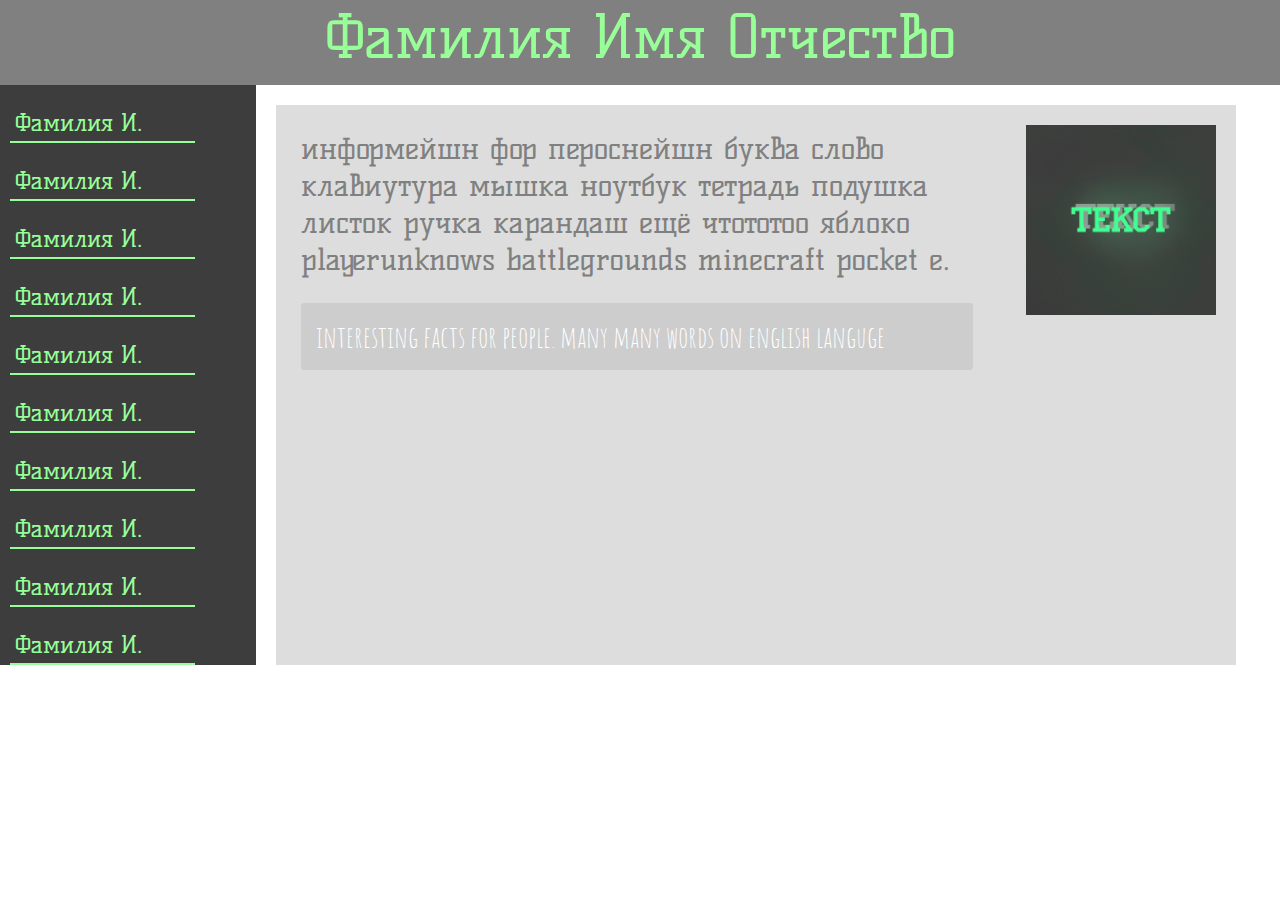
==== index.html @ 3e039265 "Hi" ====
<!DOCTYPE html>
<html lang="en" dir="ltr">
  <head>
    <meta charset="utf-8">
    <title>Hello</title>

    <link rel="stylesheet" href="style.css">
    <link href="https://fonts.googleapis.com/css?family=Amatic+SC|Kelly+Slab&display=swap&subset=cyrillic" rel="stylesheet">
  </head>
  <body>
    <div class="zagolovok">
      Фамилия Имя Отчество
    </div>

    <div class="leftbar">
      <div class="familiya"> Фамилия И. </div>
      <div class="familiya"> Фамилия И. </div>
      <div class="familiya"> Фамилия И. </div>
      <div class="familiya"> Фамилия И. </div>
      <div class="familiya"> Фамилия И. </div>
      <div class="familiya"> Фамилия И. </div>
      <div class="familiya"> Фамилия И. </div>
      <div class="familiya"> Фамилия И. </div>
      <div class="familiya"> Фамилия И. </div>
      <div class="familiya"> Фамилия И. </div>
      <div class="familiya"> Фамилия И. </div>
      <div class="familiya"> Фамилия И. </div>
      <div class="familiya"> Фамилия И. </div>
      <div class="familiya"> Фамилия И. </div>
      <div class="familiya"> Фамилия И. </div>
      <div class="familiya"> Фамилия И. </div>
      <div class="familiya"> Фамилия И. </div>
      <div class="familiya"> Фамилия И. </div>
      <div class="familiya"> Фамилия И. </div>
      <div class="familiya"> Фамилия И. </div>
      <div class="familiya"> Фамилия И. </div>
    </div>

    <div class="info">

      <div class="photo">
        <img src="asd.jpg" alt="asd" class="photo1">
      </div>

      <div class="opisanie">
        информейшн фор пероснейшн буква слово клавиутура мышка ноутбук тетрадь подушка листок ручка карандаш ещё чтототоо яблоко playerunknows battlegrounds minecraft pocket e.
      </div>

      <div class="fact">
        <div class="fact_text"> interesting facts for people. many many words on english languge </div>
      </div>

    </div>

  </body>
</html>
---- style.css ----
body {
  margin: 0;
  margin: auto;
  max-height: 768px;
  font-family: 'Kelly Slab', cursive;
}

/*
font-family: 'Amatic SC', cursive;
font-family: 'Kelly Slab', cursive;
*/


.zagolovok {
  height: 85px;
  background-color: #808080;
  text-align: center;
  font-size: 60px;
  color: #98ff98;
}

.leftbar {
  background-color: #3d3d3d;
  width: 20%;
  font-size: 24px;
  max-height: 580px;
  overflow: auto;

  float: left;
}

.familiya {
  line-height: 1.5;
  width: 180px;
  margin-left: 10px;
  padding-left: 5px;
  margin-top: 20px;
  border-bottom: 2px solid #98ff98;
  color: #98ff98;
}

.info{
  width: 75%;
  height: 560px;
  color: white;
  display: inline-block;
  margin: 20px 20px;
  background-color: #dcdddc;
}

.photo {
  float: right;
  width: auto;
  margin: auto;
}

.photo1 {
  width: 190px;
  height: 190px;
  margin: 20px 20px;
}

.opisanie {
  margin: 25px 25px;
  font-size: 30px;
  color: #808080;
}

.fact {
  width: 70%;
  margin-left: 25px;
  background-color: #cdcdcd;
  font-size: 30px;
  border-radius: 3px;
}

.fact_text {
  font-family: 'Amatic SC', cursive;
  padding: 15px;
}
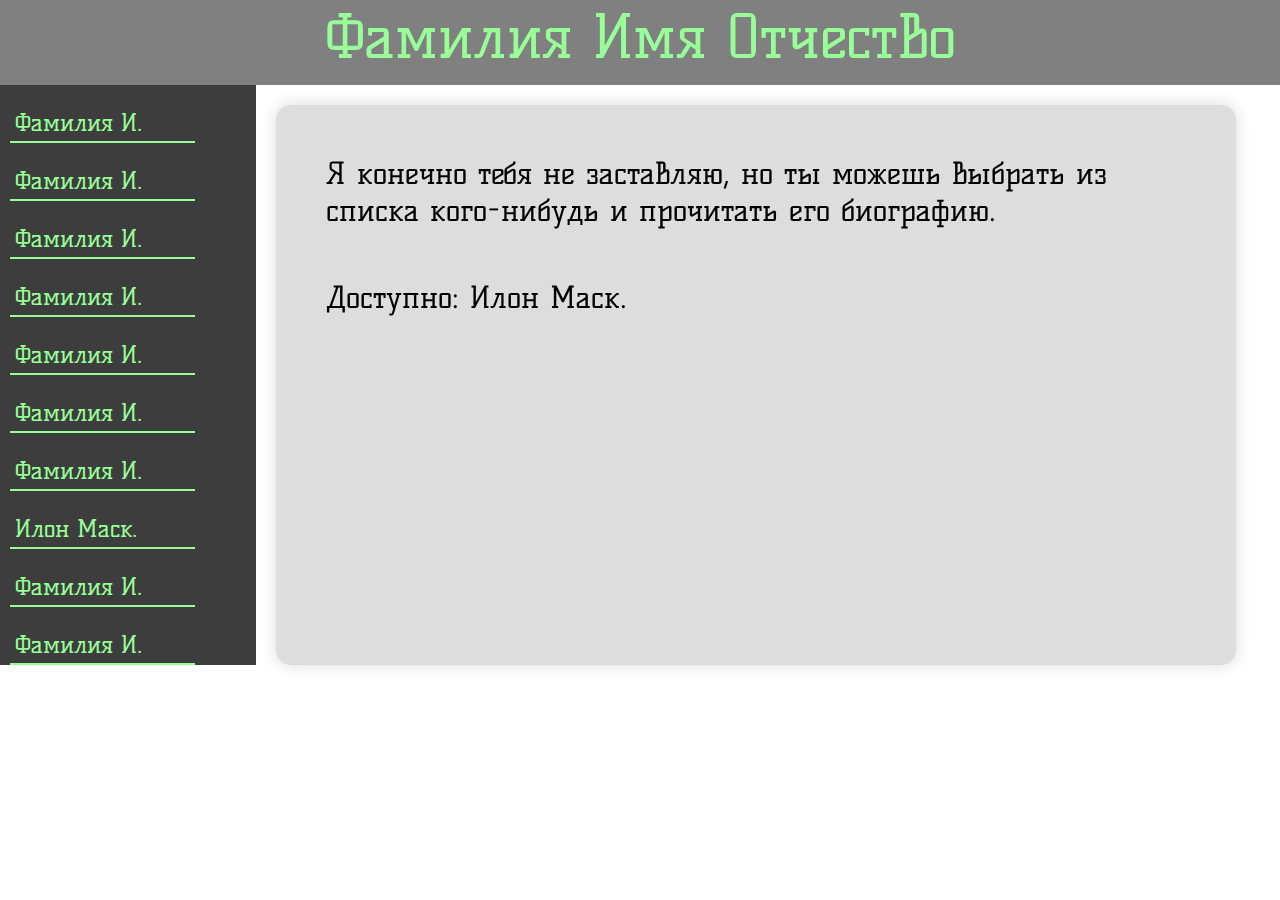
==== commit 83b5f716: "Add files via upload" ====
--- a/index.html
+++ b/index.html
@@ -13,43 +13,32 @@
     </div>
 
     <div class="leftbar">
-      <div class="familiya"> Фамилия И. </div>
-      <div class="familiya"> Фамилия И. </div>
-      <div class="familiya"> Фамилия И. </div>
-      <div class="familiya"> Фамилия И. </div>
-      <div class="familiya"> Фамилия И. </div>
-      <div class="familiya"> Фамилия И. </div>
-      <div class="familiya"> Фамилия И. </div>
-      <div class="familiya"> Фамилия И. </div>
-      <div class="familiya"> Фамилия И. </div>
-      <div class="familiya"> Фамилия И. </div>
-      <div class="familiya"> Фамилия И. </div>
-      <div class="familiya"> Фамилия И. </div>
-      <div class="familiya"> Фамилия И. </div>
-      <div class="familiya"> Фамилия И. </div>
-      <div class="familiya"> Фамилия И. </div>
-      <div class="familiya"> Фамилия И. </div>
-      <div class="familiya"> Фамилия И. </div>
-      <div class="familiya"> Фамилия И. </div>
-      <div class="familiya"> Фамилия И. </div>
-      <div class="familiya"> Фамилия И. </div>
-      <div class="familiya"> Фамилия И. </div>
+      <div class="familiya"> <a href="bio.html"> Фамилия И. </a> </div>
+      <div class="familiya"> <a href="bio.html"> Фамилия И. </a> </div>
+      <div class="familiya"> <a href="bio.html"> Фамилия И. </a> </div>
+      <div class="familiya"> <a href="bio.html"> Фамилия И. </a> </div>
+      <div class="familiya"> <a href="bio.html"> Фамилия И. </a> </div>
+      <div class="familiya"> <a href="bio.html"> Фамилия И. </a> </div>
+      <div class="familiya"> <a href="bio.html"> Фамилия И. </a> </div>
+      <div class="familiya"> <a href="musk.html"> Илон Маск. </a> </div>
+      <div class="familiya"> <a href="bio.html"> Фамилия И. </a> </div>
+      <div class="familiya"> <a href="bio.html"> Фамилия И. </a> </div>
+      <div class="familiya"> <a href="bio.html"> Фамилия И. </a> </div>
+      <div class="familiya"> <a href="bio.html"> Фамилия И. </a> </div>
+      <div class="familiya"> <a href="bio.html"> Фамилия И. </a> </div>
+      <div class="familiya"> <a href="bio.html"> Фамилия И. </a> </div>
+      <div class="familiya"> <a href="bio.html"> Фамилия И. </a> </div>
+      <div class="familiya"> <a href="bio.html"> Фамилия И. </a> </div>
+      <div class="familiya"> <a href="bio.html"> Фамилия И. </a> </div>
+      <div class="familiya"> <a href="bio.html"> Фамилия И. </a> </div>
     </div>
 
     <div class="info">
 
-      <div class="photo">
-        <img src="asd.jpg" alt="asd" class="photo1">
+      <div class="vibor"> Я конечно тебя не заставляю, но ты можешь выбрать из списка кого-нибудь и прочитать его биографию. </div>
+      <div class="vibor"> Доступно: Илон Маск. </div>
+
       </div>
-
-      <div class="opisanie">
-        информейшн фор пероснейшн буква слово клавиутура мышка ноутбук тетрадь подушка листок ручка карандаш ещё чтототоо яблоко playerunknows battlegrounds minecraft pocket e.
-      </div>
-
-      <div class="fact">
-        <div class="fact_text"> interesting facts for people. many many words on english languge </div>
-      </div>
-
     </div>
 
   </body>
--- a/style.css
+++ b/style.css
@@ -5,10 +5,30 @@
   font-family: 'Kelly Slab', cursive;
 }
 
+a{
+  text-decoration: none;
+  color: #98ff98;
+
+  transition: color .2s linear, font-size .1s linear;
+}
+
+a:hover {
+  color: #8ed98e;
+  font-size: 24.5px;
+}
+
 /*
 font-family: 'Amatic SC', cursive;
 font-family: 'Kelly Slab', cursive;
 */
+
+.vibor {
+  margin: 50px;
+  font-size: 30px;
+  color: black;
+}
+
+
 
 
 .zagolovok {
@@ -44,8 +64,10 @@
   height: 560px;
   color: white;
   display: inline-block;
+  box-shadow: 0 0 15px 1px #dcdddc;
   margin: 20px 20px;
   background-color: #dcdddc;
+  border-radius: 15px;
 }
 
 .photo {
@@ -55,14 +77,16 @@
 }
 
 .photo1 {
-  width: 190px;
+  width: 290px;
   height: 190px;
   margin: 20px 20px;
+  box-shadow: 0 0 15px 1px #cdcdcd;
+  border-radius: 5px;
 }
 
 .opisanie {
   margin: 25px 25px;
-  font-size: 30px;
+  font-size: 20px;
   color: #808080;
 }
 
@@ -70,8 +94,9 @@
   width: 70%;
   margin-left: 25px;
   background-color: #cdcdcd;
+  box-shadow: 0 0 15px 1px #cdcdcd;
   font-size: 30px;
-  border-radius: 3px;
+  border-radius: 15px;
 }
 
 .fact_text {
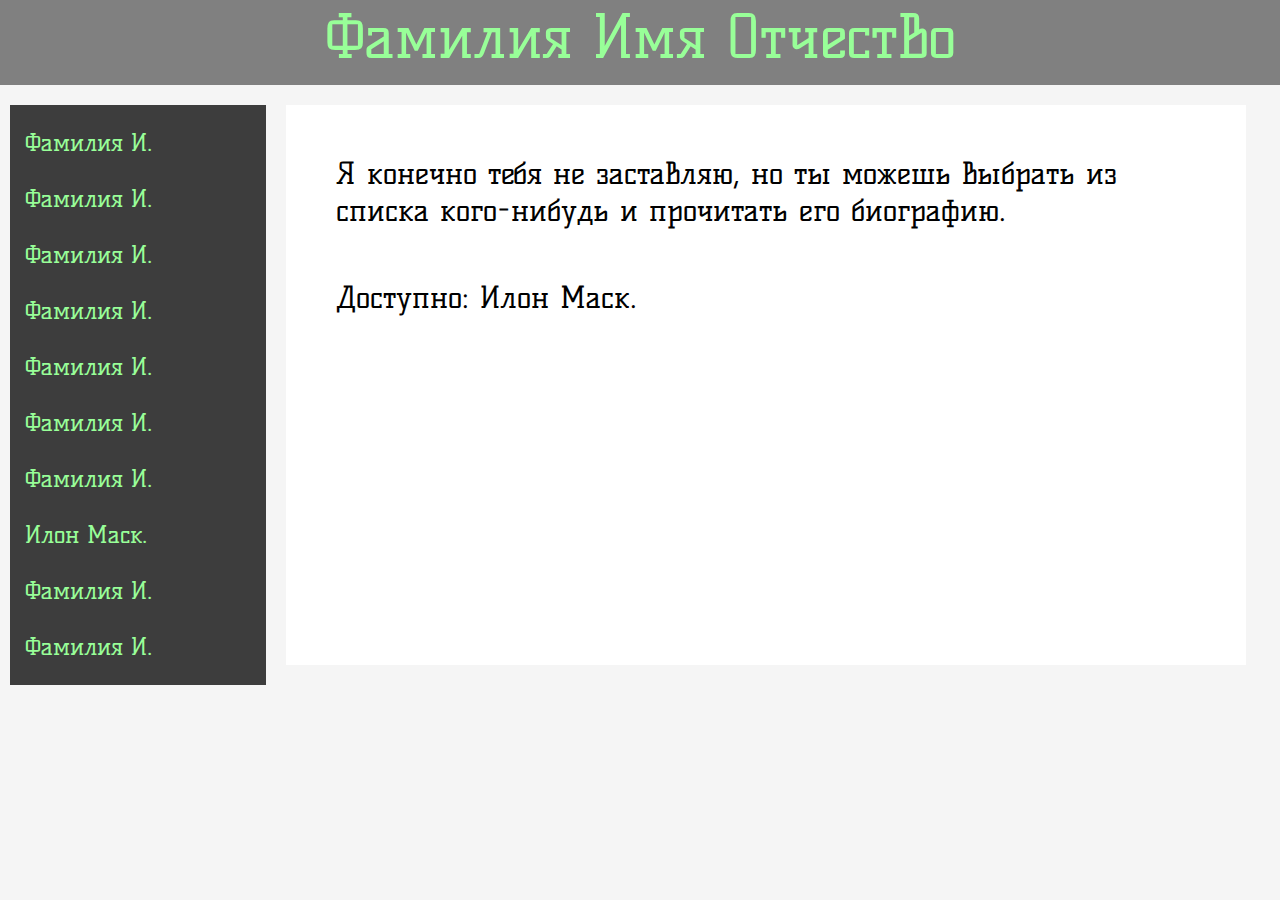
==== commit 627c6ce9: "asd" ====
--- a/index.html
+++ b/index.html
@@ -29,7 +29,7 @@
       <div class="familiya"> <a href="bio.html"> Фамилия И. </a> </div>
       <div class="familiya"> <a href="bio.html"> Фамилия И. </a> </div>
       <div class="familiya"> <a href="bio.html"> Фамилия И. </a> </div>
-      <div class="familiya"> <a href="bio.html"> Фамилия И. </a> </div>
+      <div class="familiya"> <a href="chimaev.html"> Чимаев А. </a> </div>
       <div class="familiya"> <a href="bio.html"> Фамилия И. </a> </div>
     </div>
 
--- a/style.css
+++ b/style.css
@@ -3,6 +3,7 @@
   margin: auto;
   max-height: 768px;
   font-family: 'Kelly Slab', cursive;
+  background-color: #f5f5f5;
 }
 
 a{
@@ -28,6 +29,14 @@
   color: black;
 }
 
+.genius {
+  color: black;
+  font-size: 70px;
+  margin-top: 30%;
+  font-family: 'Amatic SC', cursive;
+  text-align: center;
+}
+
 
 
 
@@ -42,6 +51,7 @@
 .leftbar {
   background-color: #3d3d3d;
   width: 20%;
+  margin: 20px 0 0 10px;
   font-size: 24px;
   max-height: 580px;
   overflow: auto;
@@ -55,7 +65,7 @@
   margin-left: 10px;
   padding-left: 5px;
   margin-top: 20px;
-  border-bottom: 2px solid #98ff98;
+  border-bottom: 2px solid #98f f98;
   color: #98ff98;
 }
 
@@ -64,10 +74,9 @@
   height: 560px;
   color: white;
   display: inline-block;
-  box-shadow: 0 0 15px 1px #dcdddc;
-  margin: 20px 20px;
-  background-color: #dcdddc;
-  border-radius: 15px;
+  box-shadow: 25 0 15px 1px #fff;
+  margin: 20px 0 0 20px;
+  background-color: #fff;
 }
 
 .photo {
@@ -81,7 +90,7 @@
   height: 190px;
   margin: 20px 20px;
   box-shadow: 0 0 15px 1px #cdcdcd;
-  border-radius: 5px;
+  border-radius: 2px;
 }
 
 .opisanie {
@@ -101,5 +110,11 @@
 
 .fact_text {
   font-family: 'Amatic SC', cursive;
-  padding: 15px;
+  padding: 15px 0 0 15px;
 }
+
+.kak {
+  color: #000;
+  text-align: center;
+  margin-top: 30px;
+}
